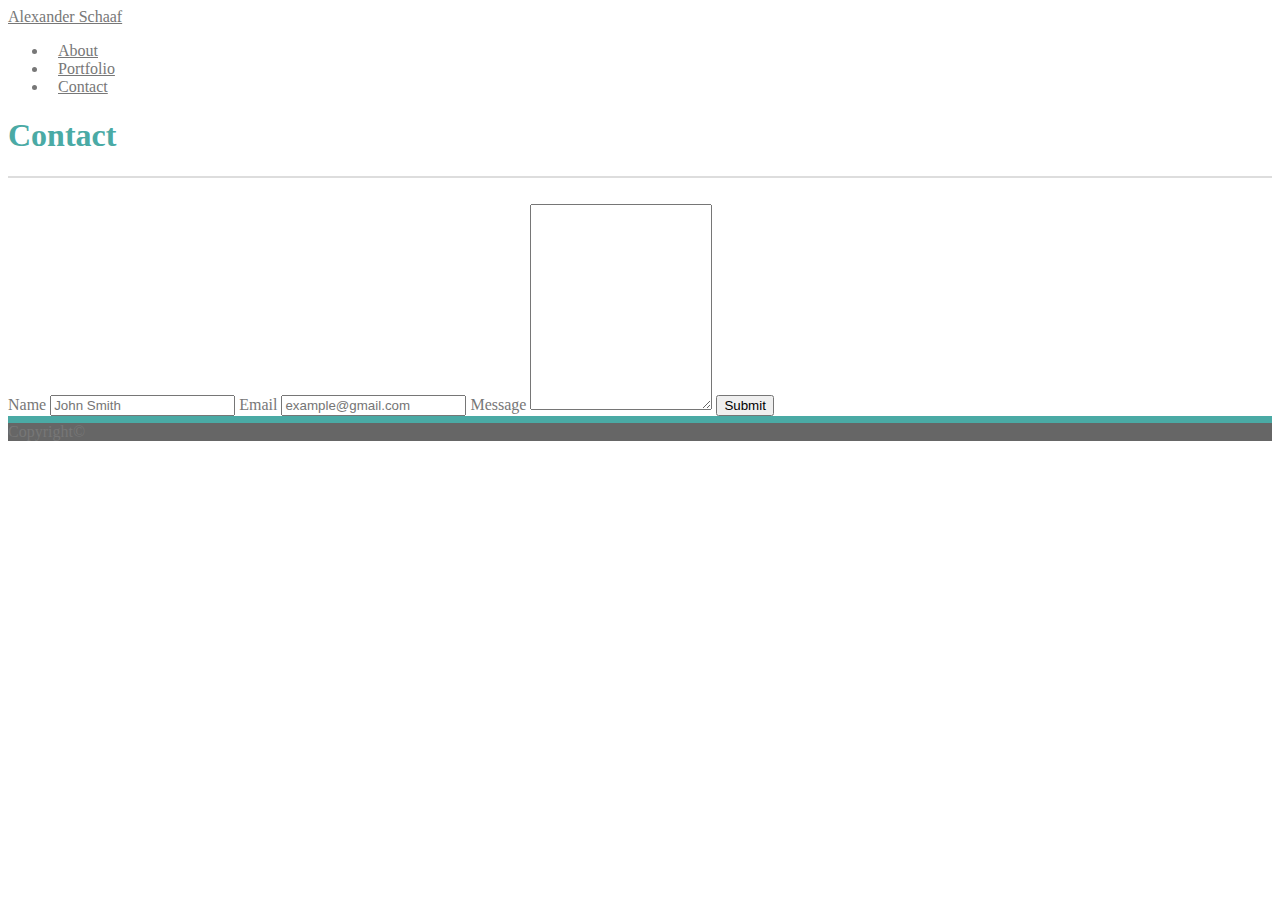
==== contact.html @ 065d430f "bootstrap layout" ====
<!DOCTYPE html>
<html lang="en">
<head>
    <meta charset="UTF-8">
    <meta name="viewport" content="width=device-width, initial-scale=1.0">
    <meta http-equiv="X-UA-Compatible" content="ie=edge">
    <link rel="stylesheet" type="text/css" href="assets/css/style.css">
    <title>Portfolio</title>
</head>

<body>

	<header class="clearfix">
	    <div class="name"><a href="index.html">Alexander Schaaf</a></div>
			<div class="background-name"></div>
	    <div class="nav-container">
			<nav>
				<ul>
					<li><a href="index.html">About</a></li>
					<li><a href="portfolio.html">Portfolio</a></li>
					<li><a href="contact.html">Contact</a></li>
				</ul>
		    </nav>
		</div>
	</header>

	<div class="container">
	    <section class="contact">
		    <h1>Contact</h1>
			<hr>
			<br>
			
		<form>
			<label for="name">Name</label>
				<input type="text" id="name" placeholder="John Smith">
			<label for="email">Email</label>
				<input type="email" id="email" placeholder="example@gmail.com">
			<label for="message">Message</label>
				<textarea id="message" style="height: 200px"></textarea>
				
				<input type="submit" value="Submit">
				
		</form>
		
		</section>
	
		<footer>
			Copyright&copy;
		</footer>
	</div>
</body>
</html>
---- assets/css/style.css ----
/* text styles */

body {
	color: #777;
}

h1, h2, h3 {
	color: #4aaaa5;	
}

a {
	color: #777;
}

a:hover {
	color: #4aaaa5;	
}

/* header */

/* nav */

.col-sm-4 {
	background: #4aaaa5;
	color: white;
	margin-bottom: 0;
	padding: 20px;
}

/* name */

.col-sm-8 {
	padding-top: 30px;
}

nav a {
	padding-right: 15px;
	padding-left: 10px;
	border-right: 1px solid #ccc;
}

nav a:last-child {
	border-right: none;
	padding-right: 0;
}

/* body */
			
.jumbotron {
	background-image: url("../images/light-grey-terrazzo.png");
	background-color: rgba(255,255,255,0.25);
    background-blend-mode: lighten;
	border-radius: 0;
	border-top: 2px solid #ddd;
	margin: 0;
}

section.container {
	background: white;
	border: 2px solid #ddd;
	padding: 15px 20px;
}

hr {
	border: 1px solid #ddd;
}

/* about */

.main-image {
	width: 215px;
	margin: 0 20px 20px 0;
}

/* footer */

footer {
	background: #666666;
	border-top: 7px solid #4aaaa5;
}

footer p {
	color: #bbb;
	font-size: .75em;
	padding-top: 15px;
}

/* thumbnail images */

.hovereffect {
  width: 100%;
  height: 100%;
  float: left;
  overflow: hidden;
  position: relative;
  text-align: center;
  cursor: default;
  background: -webkit-linear-gradient(45deg, #ff89e9 0%, #05abe0 100%);
  background: linear-gradient(45deg, #ff89e9 0%,#05abe0 100%);
}

.hovereffect .overlay {
  width: 100%;
  height: 100%;
  position: absolute;
  overflow: hidden;
  top: 0;
  left: 0;
  padding: 3em;
  text-align: left;
}

.hovereffect img {
  display: block;
  position: relative;
  max-width: none;
  width: calc(100% + 60px);
  -webkit-transition: opacity 0.35s, -webkit-transform 0.45s;
  transition: opacity 0.35s, transform 0.45s;
  -webkit-transform: translate3d(-40px,0,0);
  transform: translate3d(-40px,0,0);
}

.hovereffect h2 {
  text-transform: uppercase;
  color: #fff;
  position: relative;
  font-size: 17px;
  background-color: transparent;
  padding: 15% 0 10px 0;
  text-align: left;
}

.hovereffect .overlay:before {
  position: absolute;
  top: 20px;
  right: 20px;
  bottom: 20px;
  left: 20px;
  border: 1px solid #fff;
  content: '';
  opacity: 0;
  filter: alpha(opacity=0);
  -webkit-transition: opacity 0.35s, -webkit-transform 0.45s;
  transition: opacity 0.35s, transform 0.45s;
  -webkit-transform: translate3d(-20px,0,0);
  transform: translate3d(-20px,0,0);
}

.hovereffect a, .hovereffect p {
  color: #FFF;
  opacity: 0;
  filter: alpha(opacity=0);
  -webkit-transition: opacity 0.35s, -webkit-transform 0.45s;
  transition: opacity 0.35s, transform 0.45s;
  -webkit-transform: translate3d(-10px,0,0);
  transform: translate3d(-10px,0,0);
}

.hovereffect:hover img {
  opacity: 0.6;
  filter: alpha(opacity=60);
  -webkit-transform: translate3d(0,0,0);
  transform: translate3d(0,0,0);
}

.hovereffect:hover .overlay:before,
.hovereffect:hover a, .hovereffect:hover p {
  opacity: 1;
  filter: alpha(opacity=100);
  -webkit-transform: translate3d(0,0,0);
  transform: translate3d(0,0,0);
}
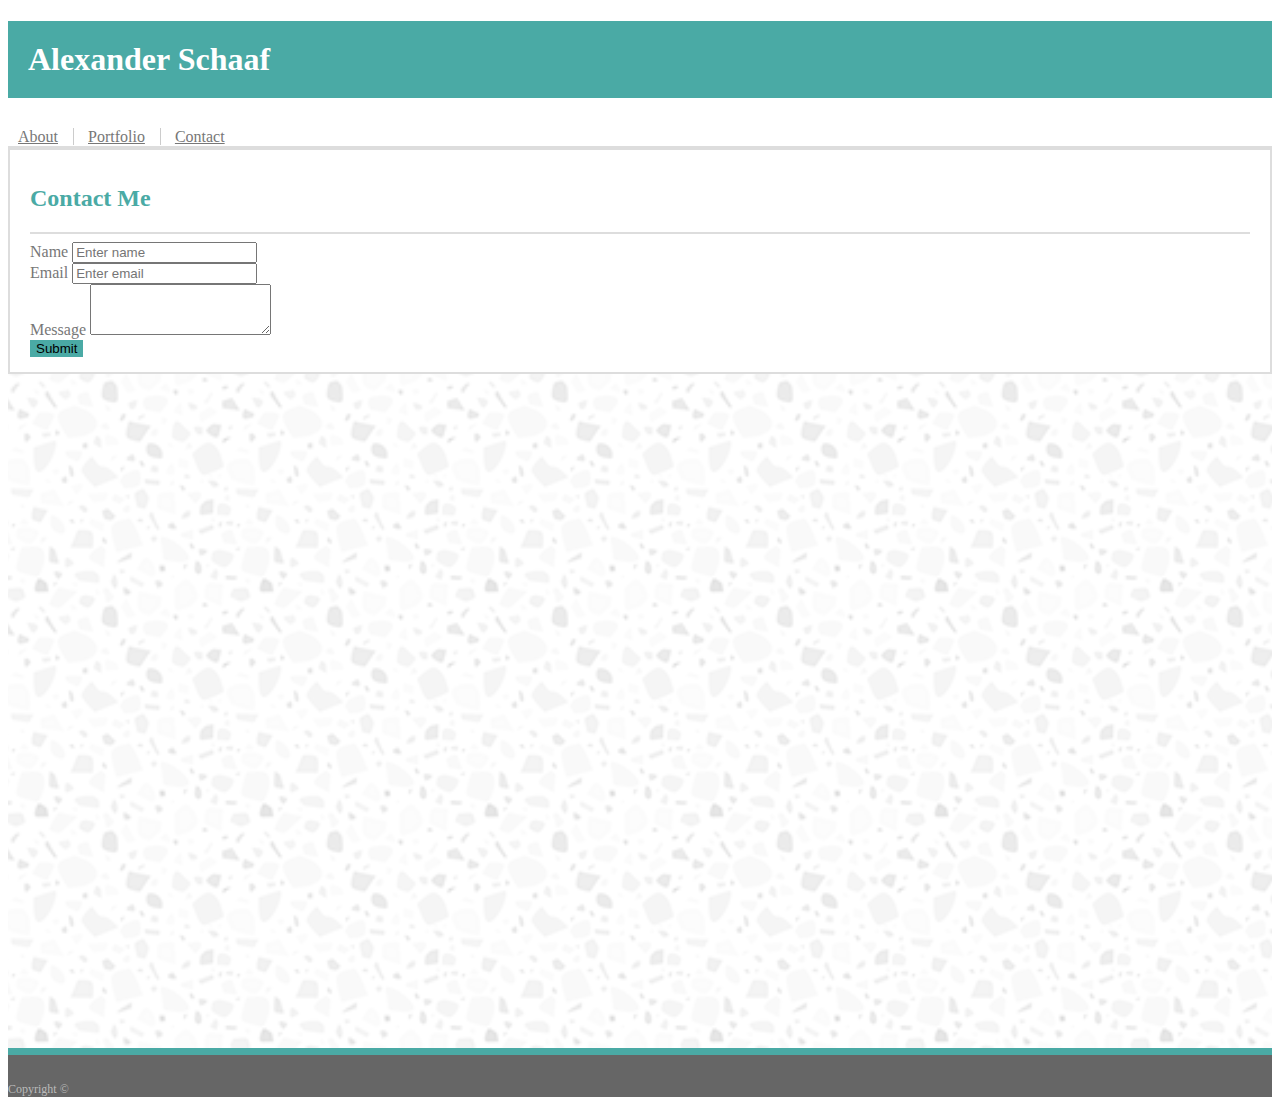
==== commit dd8072d7: "added contact form" ====
--- a/contact.html
+++ b/contact.html
@@ -1,52 +1,54 @@
 <!DOCTYPE html>
 <html lang="en">
+
 <head>
     <meta charset="UTF-8">
     <meta name="viewport" content="width=device-width, initial-scale=1.0">
     <meta http-equiv="X-UA-Compatible" content="ie=edge">
+	<link rel="stylesheet" href="https://stackpath.bootstrapcdn.com/bootstrap/4.2.1/css/bootstrap.min.css" integrity="sha384-GJzZqFGwb1QTTN6wy59ffF1BuGJpLSa9DkKMp0DgiMDm4iYMj70gZWKYbI706tWS" crossorigin="anonymous">
     <link rel="stylesheet" type="text/css" href="assets/css/style.css">
-    <title>Portfolio</title>
+	<title>Portfolio</title>
 </head>
 
 <body>
 
-	<header class="clearfix">
-	    <div class="name"><a href="index.html">Alexander Schaaf</a></div>
-			<div class="background-name"></div>
-	    <div class="nav-container">
-			<nav>
-				<ul>
-					<li><a href="index.html">About</a></li>
-					<li><a href="portfolio.html">Portfolio</a></li>
-					<li><a href="contact.html">Contact</a></li>
-				</ul>
-		    </nav>
+	<header class="container">
+		<div class="row">
+			<h1 class="col-sm-4 text-center">Alexander Schaaf</h1>
+			<nav class="col-sm-8 text-right">
+				<a href="index.html">About</a>
+				<a href="portfolio.html">Portfolio</a>
+				<a href="contact.html">Contact</a>
+			</nav>
 		</div>
 	</header>
 
-	<div class="container">
-	    <section class="contact">
-		    <h1>Contact</h1>
+	<div class="jumbotron">
+		<section class="container">
+			<h2>Contact Me</h2>
 			<hr>
-			<br>
-			
-		<form>
-			<label for="name">Name</label>
-				<input type="text" id="name" placeholder="John Smith">
-			<label for="email">Email</label>
-				<input type="email" id="email" placeholder="example@gmail.com">
-			<label for="message">Message</label>
-				<textarea id="message" style="height: 200px"></textarea>
-				
-				<input type="submit" value="Submit">
-				
-		</form>
-		
+			<form>
+					<div class="form-group">
+						<label for="name">Name</label>
+						<input type="text" class="form-control" id="InputName" placeholder="Enter name">
+					</div>
+					<div class="form-group">
+						<label for="exampleInputEmail1">Email</label>
+						<input type="email" class="form-control" id="exampleInputEmail1" placeholder="Enter email">
+					</div>
+					<div class="form-group">
+							<label for="exampleFormControlTextarea1">Message</label>
+							<textarea class="form-control" id="InputMessage" rows="3"></textarea>
+					</div>
+					<button type="submit" class="btn btn-primary">Submit</button>
+				</form>
 		</section>
+	</div>
+
+	<footer class="fixed-bottom text-center">
+		<p>Copyright &copy;</p>
+	</footer>
 	
-		<footer>
-			Copyright&copy;
-		</footer>
-	</div>
 </body>
+
 </html>--- a/assets/css/style.css
+++ b/assets/css/style.css
@@ -13,10 +13,10 @@
 }
 
 a:hover {
-	color: #4aaaa5;	
+  color: #4aaaa5;
+  font-weight: bold;
+  text-decoration: none;
 }
-
-/* header */
 
 /* nav */
 
@@ -48,11 +48,12 @@
 			
 .jumbotron {
 	background-image: url("../images/light-grey-terrazzo.png");
-	background-color: rgba(255,255,255,0.25);
-    background-blend-mode: lighten;
+	background-color: rgba(255,255,255,0.30);
+  background-blend-mode: lighten;
+  background-size: contain;
 	border-radius: 0;
 	border-top: 2px solid #ddd;
-	margin: 0;
+  height: 100vh;
 }
 
 section.container {
@@ -72,6 +73,30 @@
 	margin: 0 20px 20px 0;
 }
 
+/* portfolio images */
+
+.col img {
+  margin: 10px auto 20px auto;
+  display: block;
+}
+
+.col img:hover {
+  opacity: 0.7;
+}
+
+/* contact form */
+
+.btn-primary {
+  background: #4aaaa5;
+  border: none;
+}
+
+.btn-primary:hover {
+  background: #666666;
+}
+
+
+
 /* footer */
 
 footer {
@@ -85,89 +110,3 @@
 	padding-top: 15px;
 }
 
-/* thumbnail images */
-
-.hovereffect {
-  width: 100%;
-  height: 100%;
-  float: left;
-  overflow: hidden;
-  position: relative;
-  text-align: center;
-  cursor: default;
-  background: -webkit-linear-gradient(45deg, #ff89e9 0%, #05abe0 100%);
-  background: linear-gradient(45deg, #ff89e9 0%,#05abe0 100%);
-}
-
-.hovereffect .overlay {
-  width: 100%;
-  height: 100%;
-  position: absolute;
-  overflow: hidden;
-  top: 0;
-  left: 0;
-  padding: 3em;
-  text-align: left;
-}
-
-.hovereffect img {
-  display: block;
-  position: relative;
-  max-width: none;
-  width: calc(100% + 60px);
-  -webkit-transition: opacity 0.35s, -webkit-transform 0.45s;
-  transition: opacity 0.35s, transform 0.45s;
-  -webkit-transform: translate3d(-40px,0,0);
-  transform: translate3d(-40px,0,0);
-}
-
-.hovereffect h2 {
-  text-transform: uppercase;
-  color: #fff;
-  position: relative;
-  font-size: 17px;
-  background-color: transparent;
-  padding: 15% 0 10px 0;
-  text-align: left;
-}
-
-.hovereffect .overlay:before {
-  position: absolute;
-  top: 20px;
-  right: 20px;
-  bottom: 20px;
-  left: 20px;
-  border: 1px solid #fff;
-  content: '';
-  opacity: 0;
-  filter: alpha(opacity=0);
-  -webkit-transition: opacity 0.35s, -webkit-transform 0.45s;
-  transition: opacity 0.35s, transform 0.45s;
-  -webkit-transform: translate3d(-20px,0,0);
-  transform: translate3d(-20px,0,0);
-}
-
-.hovereffect a, .hovereffect p {
-  color: #FFF;
-  opacity: 0;
-  filter: alpha(opacity=0);
-  -webkit-transition: opacity 0.35s, -webkit-transform 0.45s;
-  transition: opacity 0.35s, transform 0.45s;
-  -webkit-transform: translate3d(-10px,0,0);
-  transform: translate3d(-10px,0,0);
-}
-
-.hovereffect:hover img {
-  opacity: 0.6;
-  filter: alpha(opacity=60);
-  -webkit-transform: translate3d(0,0,0);
-  transform: translate3d(0,0,0);
-}
-
-.hovereffect:hover .overlay:before,
-.hovereffect:hover a, .hovereffect:hover p {
-  opacity: 1;
-  filter: alpha(opacity=100);
-  -webkit-transform: translate3d(0,0,0);
-  transform: translate3d(0,0,0);
-}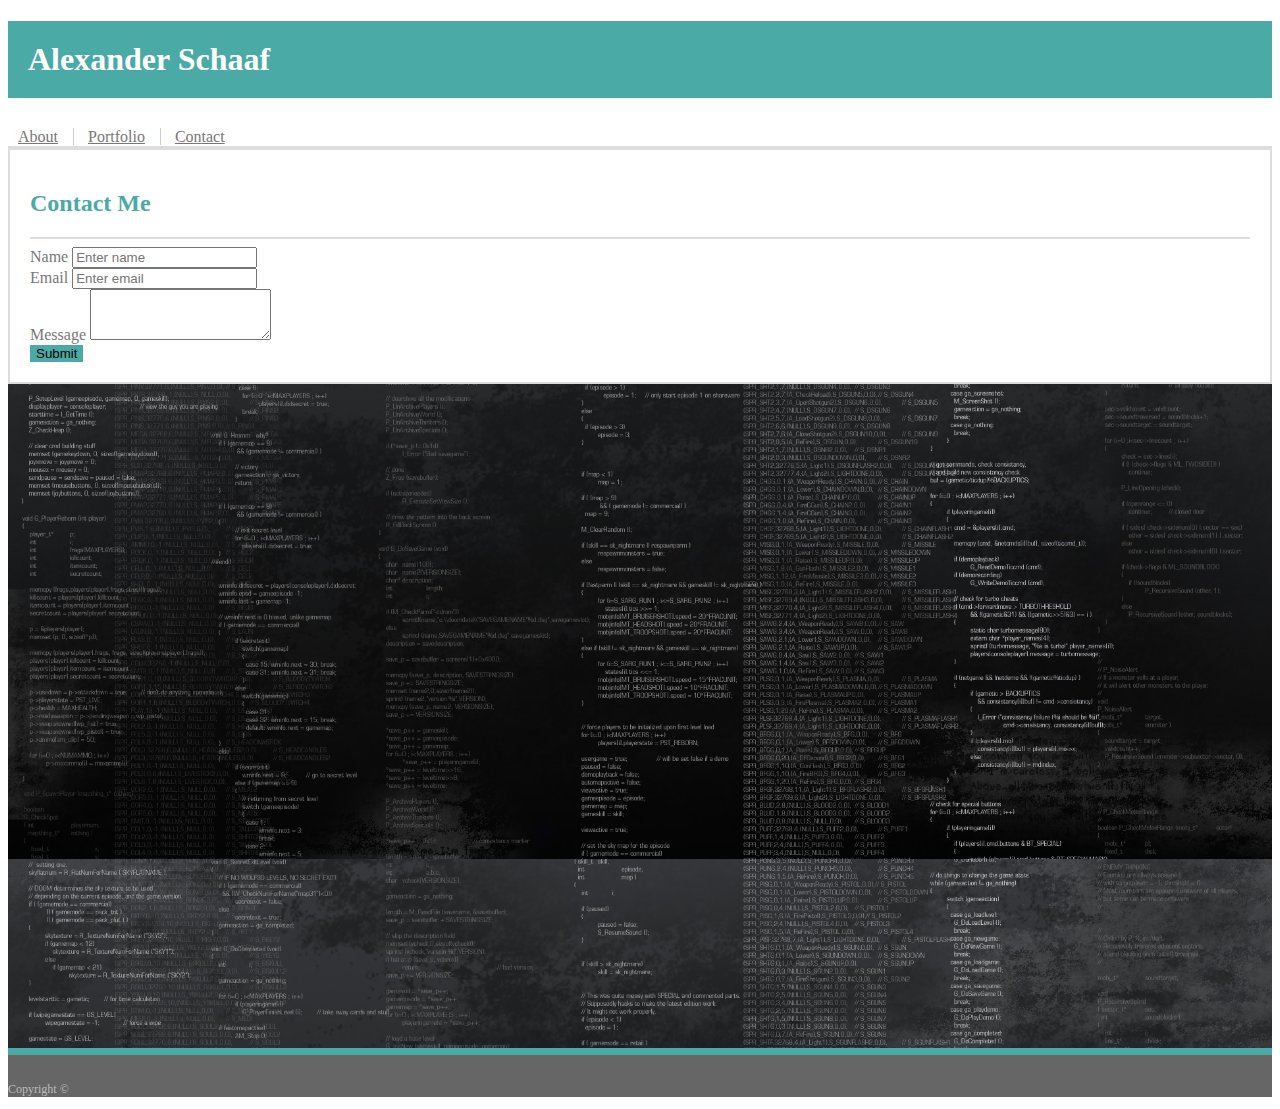
==== commit 526f77e6: "added card and adjusted layout using bootstrap" ====
--- a/contact.html
+++ b/contact.html
@@ -2,11 +2,12 @@
 <html lang="en">
 
 <head>
-    <meta charset="UTF-8">
-    <meta name="viewport" content="width=device-width, initial-scale=1.0">
-    <meta http-equiv="X-UA-Compatible" content="ie=edge">
-	<link rel="stylesheet" href="https://stackpath.bootstrapcdn.com/bootstrap/4.2.1/css/bootstrap.min.css" integrity="sha384-GJzZqFGwb1QTTN6wy59ffF1BuGJpLSa9DkKMp0DgiMDm4iYMj70gZWKYbI706tWS" crossorigin="anonymous">
-    <link rel="stylesheet" type="text/css" href="assets/css/style.css">
+	<meta charset="UTF-8">
+	<meta name="viewport" content="width=device-width, initial-scale=1.0">
+	<meta http-equiv="X-UA-Compatible" content="ie=edge">
+	<link rel="stylesheet" href="https://stackpath.bootstrapcdn.com/bootstrap/4.2.1/css/bootstrap.min.css" integrity="sha384-GJzZqFGwb1QTTN6wy59ffF1BuGJpLSa9DkKMp0DgiMDm4iYMj70gZWKYbI706tWS"
+	 crossorigin="anonymous">
+	<link rel="stylesheet" type="text/css" href="assets/css/style.css">
 	<title>Portfolio</title>
 </head>
 
@@ -14,7 +15,7 @@
 
 	<header class="container">
 		<div class="row">
-			<h1 class="col-sm-4 text-center">Alexander Schaaf</h1>
+			<h1 class="col-sm-4 text-center" id="name">Alexander Schaaf</h1>
 			<nav class="col-sm-8 text-right">
 				<a href="index.html">About</a>
 				<a href="portfolio.html">Portfolio</a>
@@ -24,31 +25,31 @@
 	</header>
 
 	<div class="jumbotron">
-		<section class="container">
+		<section class="container main-section">
 			<h2>Contact Me</h2>
 			<hr>
 			<form>
-					<div class="form-group">
-						<label for="name">Name</label>
-						<input type="text" class="form-control" id="InputName" placeholder="Enter name">
-					</div>
-					<div class="form-group">
-						<label for="exampleInputEmail1">Email</label>
-						<input type="email" class="form-control" id="exampleInputEmail1" placeholder="Enter email">
-					</div>
-					<div class="form-group">
-							<label for="exampleFormControlTextarea1">Message</label>
-							<textarea class="form-control" id="InputMessage" rows="3"></textarea>
-					</div>
-					<button type="submit" class="btn btn-primary">Submit</button>
-				</form>
+				<div class="form-group">
+					<label for="name">Name</label>
+					<input type="text" class="form-control" id="InputName" placeholder="Enter name">
+				</div>
+				<div class="form-group">
+					<label for="exampleInputEmail1">Email</label>
+					<input type="email" class="form-control" id="exampleInputEmail1" placeholder="Enter email">
+				</div>
+				<div class="form-group">
+					<label for="exampleFormControlTextarea1">Message</label>
+					<textarea class="form-control" id="InputMessage" rows="3"></textarea>
+				</div>
+				<button type="submit" class="btn btn-primary">Submit</button>
+			</form>
 		</section>
 	</div>
 
 	<footer class="fixed-bottom text-center">
 		<p>Copyright &copy;</p>
 	</footer>
-	
+
 </body>
 
 </html>--- a/assets/css/style.css
+++ b/assets/css/style.css
@@ -4,8 +4,10 @@
 	color: #777;
 }
 
-h1, h2, h3 {
-	color: #4aaaa5;	
+h1,
+h2,
+h3 {
+	color: #4aaaa5;
 }
 
 a {
@@ -13,23 +15,21 @@
 }
 
 a:hover {
-  color: #4aaaa5;
-  font-weight: bold;
-  text-decoration: none;
+	color: #4aaaa5;
+	font-weight: bold;
+	text-decoration: none;
 }
 
 /* nav */
 
-.col-sm-4 {
+#name {
 	background: #4aaaa5;
 	color: white;
 	margin-bottom: 0;
 	padding: 20px;
 }
 
-/* name */
-
-.col-sm-8 {
+nav {
 	padding-top: 30px;
 }
 
@@ -45,56 +45,82 @@
 }
 
 /* body */
-			
+
 .jumbotron {
-	background-image: url("../images/light-grey-terrazzo.png");
-	background-color: rgba(255,255,255,0.30);
-  background-blend-mode: lighten;
-  background-size: contain;
+	background-image: url("../images/code-bg.jpg");
+	background-size: contain;
 	border-radius: 0;
 	border-top: 2px solid #ddd;
-  height: 100vh;
+	height: 100vh;
 }
 
-section.container {
+.portfolio {
 	background: white;
-	border: 2px solid #ddd;
-	padding: 15px 20px;
 }
 
 hr {
 	border: 1px solid #ddd;
 }
 
+.main-section {
+	background: white;
+	padding: 20px;
+	border: 2px solid #ddd;
+}
+
 /* about */
 
 .main-image {
-	width: 215px;
-	margin: 0 20px 20px 0;
+	width: 200px;
+	margin: 5px 10px 2px 0px;
+}
+
+.bio {
+	padding: 10px 30px 10px 20px;
 }
 
 /* portfolio images */
 
 .col img {
-  margin: 10px auto 20px auto;
-  display: block;
+	margin: 10px auto 20px auto;
+	display: block;
 }
 
 .col img:hover {
-  opacity: 0.7;
+	opacity: 0.7;
 }
 
 /* contact form */
 
 .btn-primary {
-  background: #4aaaa5;
-  border: none;
+	background: #4aaaa5;
+	border: none;
 }
 
 .btn-primary:hover {
-  background: #666666;
+	background: black;
 }
 
+/* card */
+
+.card {
+	height: 140px;
+	margin-left: 20px;
+}
+
+.fa {
+	color: white;
+	padding: 20px;
+	font-size: 30px;
+	text-align: center;
+	text-decoration: none;
+	border-radius: 50%;
+	background: #4aaaa5;
+}
+
+.fa:hover {
+	color: black;
+}
 
 
 /* footer */
@@ -108,5 +134,4 @@
 	color: #bbb;
 	font-size: .75em;
 	padding-top: 15px;
-}
-
+}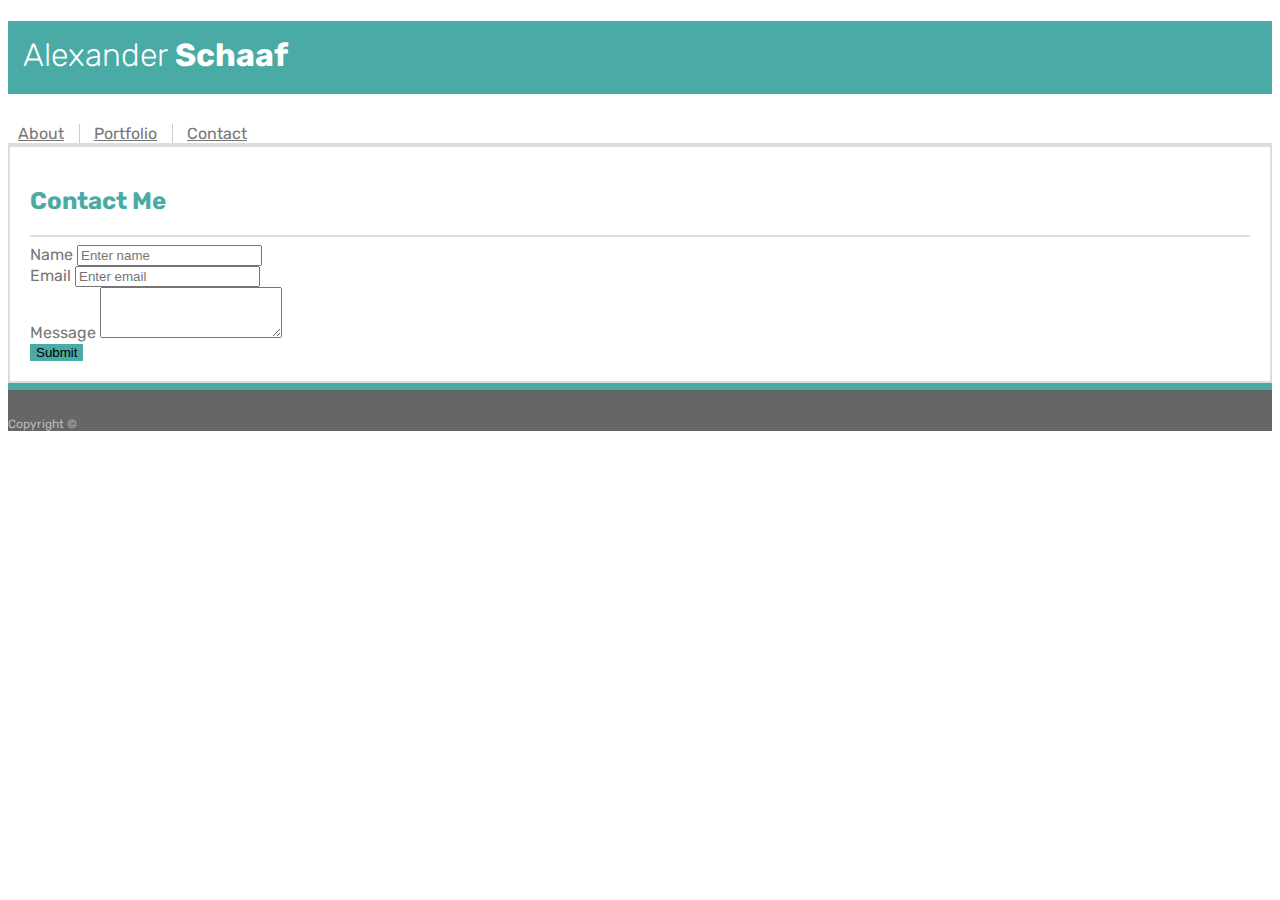
==== commit d4aadc05: "Adjusted styling on header and card" ====
--- a/contact.html
+++ b/contact.html
@@ -8,6 +8,7 @@
 	<link rel="stylesheet" href="https://stackpath.bootstrapcdn.com/bootstrap/4.2.1/css/bootstrap.min.css" integrity="sha384-GJzZqFGwb1QTTN6wy59ffF1BuGJpLSa9DkKMp0DgiMDm4iYMj70gZWKYbI706tWS"
 	 crossorigin="anonymous">
 	<link rel="stylesheet" type="text/css" href="assets/css/style.css">
+	<link href="https://fonts.googleapis.com/css?family=Rubik:300,400,700" rel="stylesheet">
 	<title>Portfolio</title>
 </head>
 
@@ -15,7 +16,7 @@
 
 	<header class="container">
 		<div class="row">
-			<h1 class="col-sm-4 text-center" id="name">Alexander Schaaf</h1>
+			<h1 class="col-sm-4 text-center" id="name"><span>Alexander</span> Schaaf</h1>
 			<nav class="col-sm-8 text-right">
 				<a href="index.html">About</a>
 				<a href="portfolio.html">Portfolio</a>
--- a/assets/css/style.css
+++ b/assets/css/style.css
@@ -2,6 +2,7 @@
 
 body {
 	color: #777;
+	font-family: 'Rubik', sans-serif;
 }
 
 h1,
@@ -26,7 +27,12 @@
 	background: #4aaaa5;
 	color: white;
 	margin-bottom: 0;
-	padding: 20px;
+	padding: 15px 15px 20px 15px;
+	font-weight: 700;
+}
+
+#name span {
+	font-weight: 300;
 }
 
 nav {
@@ -51,7 +57,6 @@
 	background-size: contain;
 	border-radius: 0;
 	border-top: 2px solid #ddd;
-	height: 100vh;
 }
 
 .portfolio {
@@ -72,7 +77,7 @@
 
 .main-image {
 	width: 200px;
-	margin: 5px 10px 2px 0px;
+	margin: 7px 25px 5px 0px;
 }
 
 .bio {
@@ -104,24 +109,31 @@
 /* card */
 
 .card {
-	height: 140px;
+	height: 120px;
 	margin-left: 20px;
+	background: white;
+	border-radius: 0px;
 }
 
-.fa {
-	color: white;
-	padding: 20px;
-	font-size: 30px;
-	text-align: center;
-	text-decoration: none;
-	border-radius: 50%;
-	background: #4aaaa5;
+.linkedin-icon {
+	height: 25px;
+	opacity: .8;
+	margin: 5px;
 }
 
-.fa:hover {
-	color: black;
+.linkedin-icon:hover {
+	opacity: .5;
 }
 
+.github-icon {
+	height: 25px;
+	opacity: .8;
+	margin: 5px;
+}
+
+.github-icon:hover {
+	opacity: .5;
+}
 
 /* footer */
 
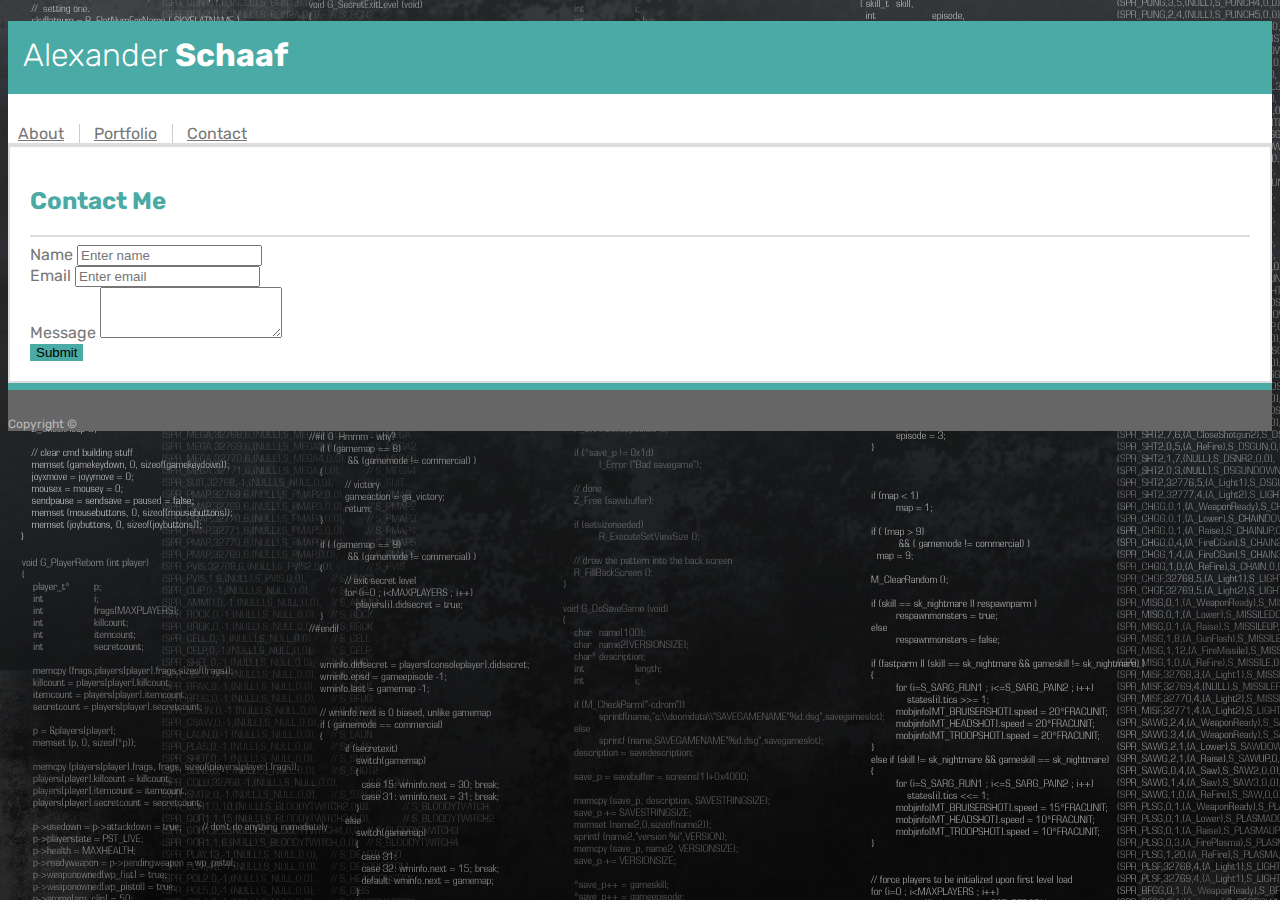
==== commit 1b731d8c: "added portoflio thumbnail" ====
--- a/contact.html
+++ b/contact.html
@@ -14,14 +14,16 @@
 
 <body>
 
-	<header class="container">
-		<div class="row">
-			<h1 class="col-sm-4 text-center" id="name"><span>Alexander</span> Schaaf</h1>
-			<nav class="col-sm-8 text-right">
-				<a href="index.html">About</a>
-				<a href="portfolio.html">Portfolio</a>
-				<a href="contact.html">Contact</a>
-			</nav>
+	<header>
+		<div class="container">
+			<div class="row">
+				<h1 class="col-sm-4 text-center" id="name"><span>Alexander</span> Schaaf</h1>
+				<nav class="col-sm-8 text-right">
+					<a href="index.html">About</a>
+					<a href="portfolio.html">Portfolio</a>
+					<a href="contact.html">Contact</a>
+				</nav>
+			</div>
 		</div>
 	</header>
 
--- a/assets/css/style.css
+++ b/assets/css/style.css
@@ -3,6 +3,7 @@
 body {
 	color: #777;
 	font-family: 'Rubik', sans-serif;
+	background-image: url("../images/code-bg.jpg");
 }
 
 h1,
@@ -22,6 +23,10 @@
 }
 
 /* nav */
+
+header {
+	background: white;
+}
 
 #name {
 	background: #4aaaa5;
@@ -53,10 +58,10 @@
 /* body */
 
 .jumbotron {
-	background-image: url("../images/code-bg.jpg");
 	background-size: contain;
 	border-radius: 0;
 	border-top: 2px solid #ddd;
+	background: none;
 }
 
 .portfolio {
@@ -76,8 +81,8 @@
 /* about */
 
 .main-image {
-	width: 200px;
-	margin: 7px 25px 5px 0px;
+	width: 185px;
+	margin: 5px 25px 5px 0px;
 }
 
 .bio {
@@ -89,6 +94,8 @@
 .col img {
 	margin: 10px auto 20px auto;
 	display: block;
+	border: 2px solid #4aaaa5;
+	border-radius: 5px;
 }
 
 .col img:hover {
